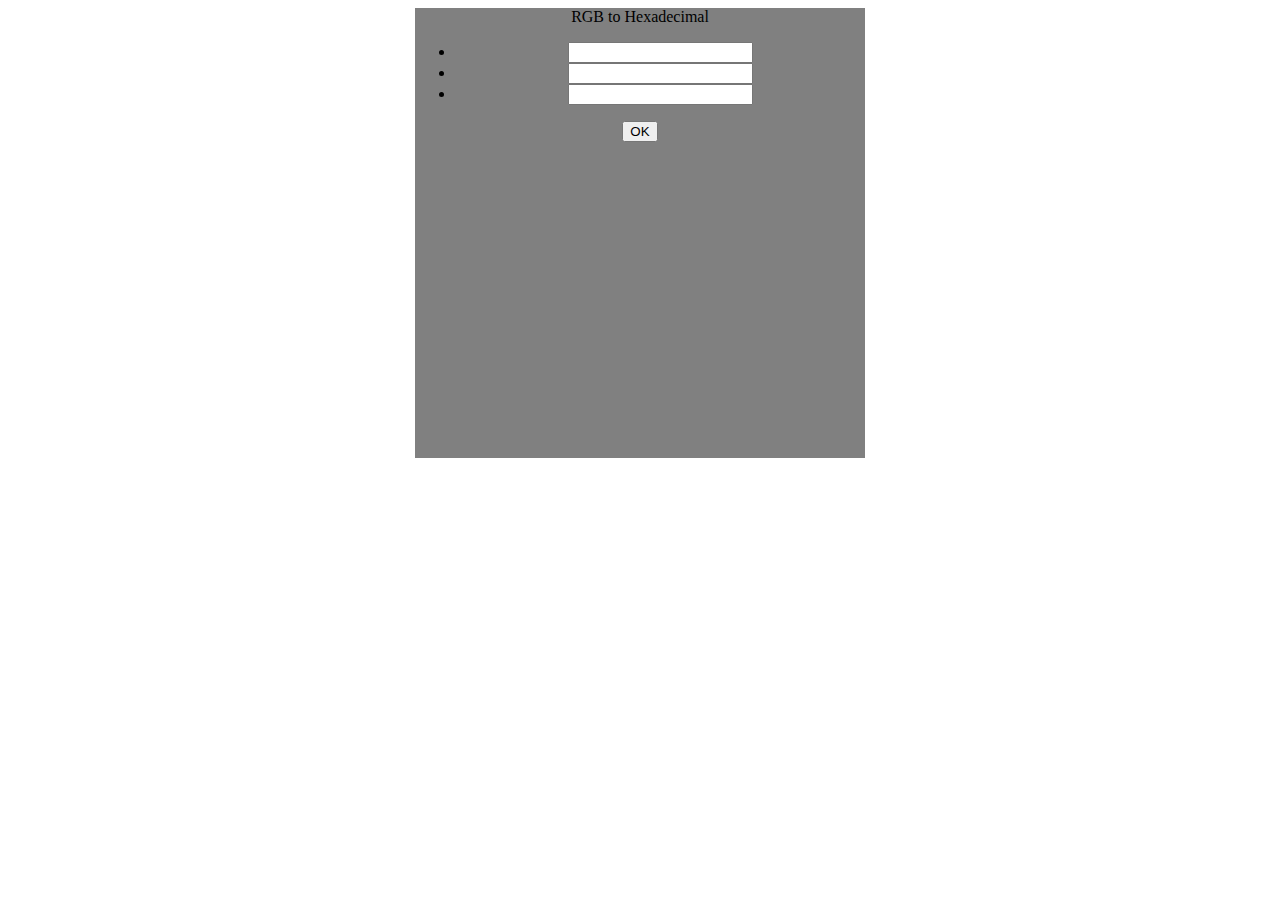
==== index.html @ 55b4a5d7 "Update and rename py.html to index.html" ====
﻿<!DOCTYPE html>

<html>

<head>
    <!--<link rel="stylesheet" href="https://pyscript.net/alpha/pyscript.css" />-->
    <script defer src="https://pyscript.net/alpha/pyscript.js"></script>
</head>

<body>
    <center>
        <div style="list-style:none; height:450px; width:450px; background-color: grey;">

            <div>RGB to Hexadecimal</div>
            <ul>
                <li>
                    <input type="number" id="red" />
                </li>
                <li>
                    <input type="number" id="green" />
                </li>
                <li>
                    <input type="number" id="blue" />
                </li>
            </ul>
                    <button id="submit-button" type="submit" pys-onClick="my_function">OK</button>
            
            <div style="font-size:47pt;" id="test-output"></div>


           <div style="display:none;">
            <py-script >
                from js import console
                def bin_to_hex(n):
                    j=len(n)-1
                    i=1
                    f=0
                    sum=0
                    h=''
                    while j>=0:
                        if int(n[j])==1:
                            sum+=2**f
                        if i==4 or j==0:
                            h=hex(sum)+h
                            f=-1
                            i=0
                            sum=0
                        j-=1
                        i+=1
                        f+=1
                    return h

                def rgb_to_binary(n):
                    s=''
                    while n>0:
                        s=str(n%2)+s
                        n//=2
                    if s=='':
                        s='0'
                    return s
                def rgb_to_binary(n):
                    s=''
                    while n>0:
                        s=str(n%2)+s
                        n//=2
                    return s
                def hex(n):
                    if n==10:
                        return 'A'
                    if n==11:
                        return 'B'
                    if n==12:
                        return 'C'
                    if n==13:
                        return 'D'
                    if n==14:
                        return 'E'
                    if n==15:
                        return 'F'
                    return str(n)
                def bin_to_hex(n):
                    j=len(n)-1
                    i=1
                    f=0
                    sum=0
                    h=''
                    while j>=0:
                        if int(n[j])==1:
                            sum+=2**f
                        if i==4 or j==0:
                            h=hex(sum)+h
                            f=-1
                            i=0
                            sum=0
                        j-=1
                        i+=1
                        f+=1
                    return h
                def final(n):
                    if len(bin_to_hex(rgb_to_binary(n)))==1:
                        return '0'+bin_to_hex(rgb_to_binary(n))
                    elif len(bin_to_hex(rgb_to_binary(n)))==0:
                        return '00'
                    return bin_to_hex(rgb_to_binary(n))
                def my_function(*args, **kwargs):
                    red = int(Element('red').element.value)
                    green = int(Element('green').element.value)
                    blue = int(Element('blue').element.value)
                    red = final(red)
                    blue = final(blue)
                    green = final(green)
                    text = '#'+red+blue+green
                    document.body.style.backgroundColor = text
                    Element('test-output').element.innerText = text
                    

            </py-script>
                </div>
        </div>

    </center>
</body>
</html>
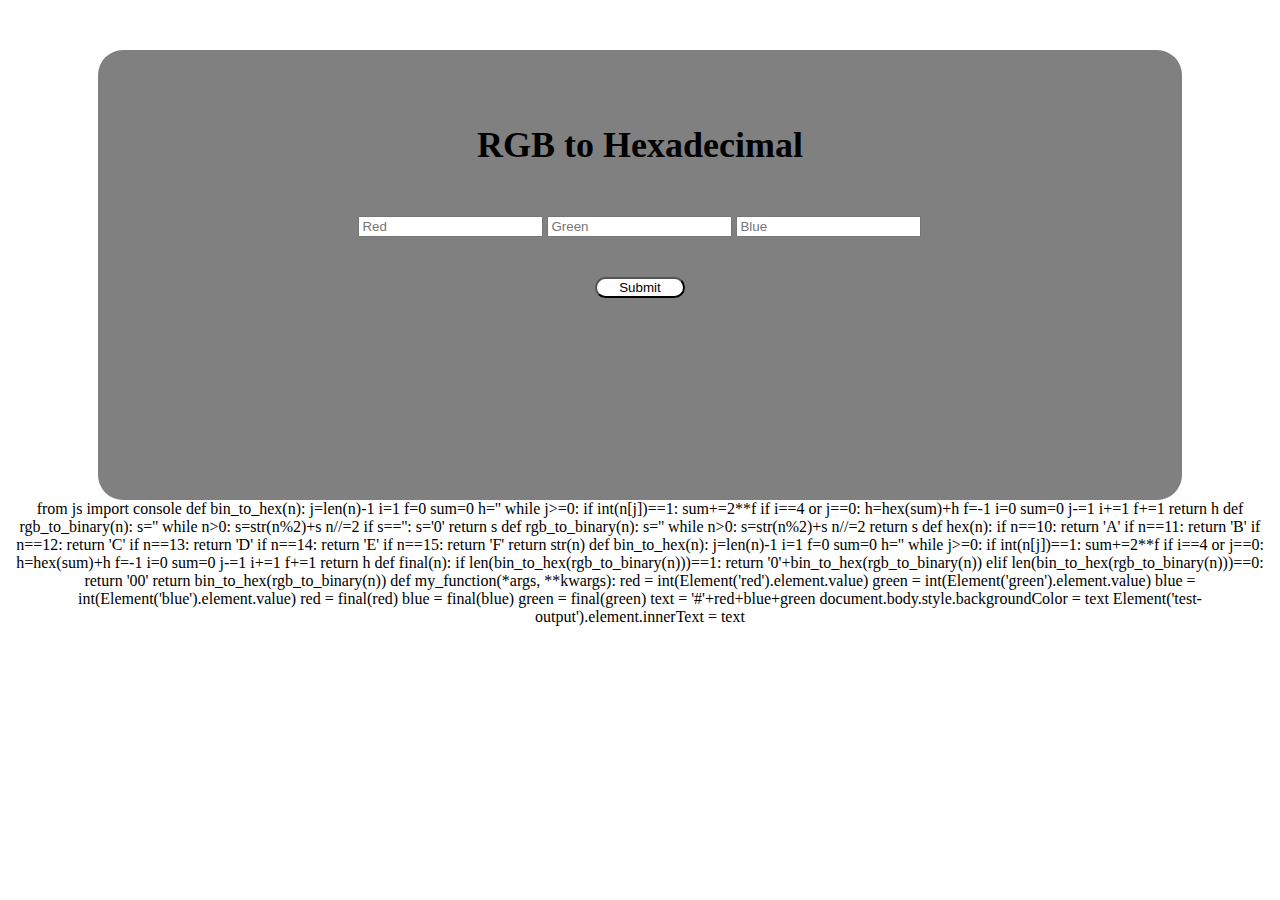
==== commit 5be37587: "Update index.html" ====
--- a/index.html
+++ b/index.html
@@ -1,35 +1,30 @@
-﻿<!DOCTYPE html>
+<!DOCTYPE html>
 
 <html>
 
 <head>
-    <!--<link rel="stylesheet" href="https://pyscript.net/alpha/pyscript.css" />-->
+    <link rel="stylesheet" href="https://pyscript.net/alpha/pyscript.css" />
+    <link rel="stylesheet" href="css.css" />
     <script defer src="https://pyscript.net/alpha/pyscript.js"></script>
 </head>
 
 <body>
+
     <center>
-        <div style="list-style:none; height:450px; width:450px; background-color: grey;">
+        <div class="class1">
 
-            <div>RGB to Hexadecimal</div>
-            <ul>
-                <li>
-                    <input type="number" id="red" />
-                </li>
-                <li>
-                    <input type="number" id="green" />
-                </li>
-                <li>
-                    <input type="number" id="blue" />
-                </li>
-            </ul>
-                    <button id="submit-button" type="submit" pys-onClick="my_function">OK</button>
-            
+            <div><h1>RGB to Hexadecimal</h1></div>
+            <form>
+                <input style="color:red;"type="number" id="red" placeholder="Red" />
+                <input style="color:green;"type="number" id="green" placeholder="Green" />
+                <input style="color:blue;"type="number" id="blue" placeholder="Blue" />
+            </form>
+            <button class="btn"id="submit-button" type="submit" pys-onClick="my_function">Submit</button>
             <div style="font-size:47pt;" id="test-output"></div>
 
+        </div>
 
-           <div style="display:none;">
-            <py-script >
+            <py-script>
                 from js import console
                 def bin_to_hex(n):
                     j=len(n)-1
@@ -115,8 +110,6 @@
                     
 
             </py-script>
-                </div>
-        </div>
 
     </center>
 </body>
--- a/css.css
+++ b/css.css
@@ -0,0 +1,35 @@
+body
+{
+}
+.class1 ul li {
+
+    margin-right: 10%;
+    margin-top: 10%;
+    display: inline-block;
+    color: red;
+    display: flex;
+    flex-wrap: wrap;
+    justify-content: space-between;
+}
+.class1 h1{
+    margin-bottom:50px;
+    font-size:36px;
+}
+.class1{
+    border-radius:25px; 
+    padding-top:50px;
+    padding-right:100px;
+    padding-left:100px;
+    width:70%;
+    height:400px;
+    margin-top:50px;
+    background-color: grey;
+
+}
+.class1 button {
+    border-radius: 25px;
+    background-color: white;
+    width:90px;
+    margin-top:40px;
+
+}
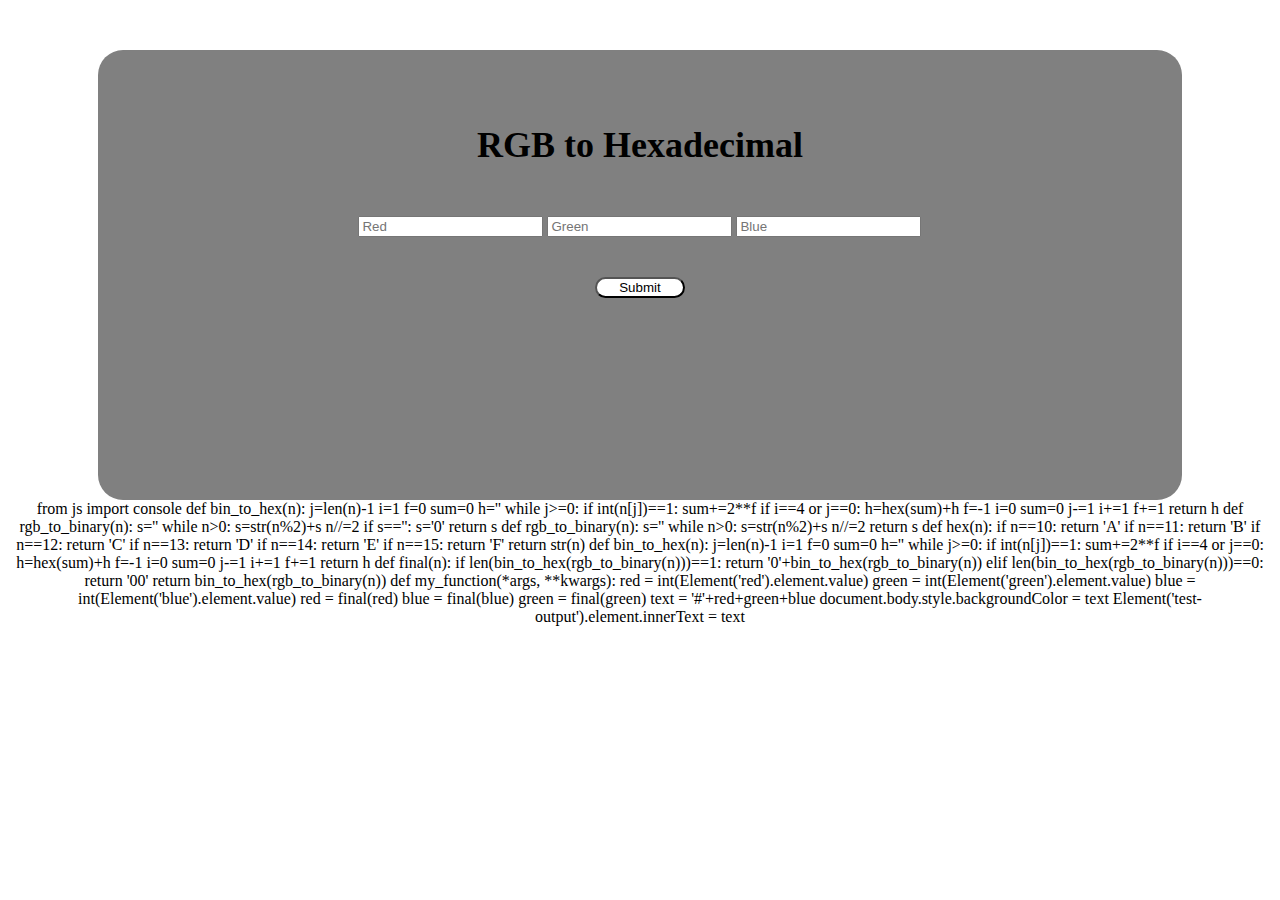
==== commit eab53b50: "Update index.html" ====
--- a/index.html
+++ b/index.html
@@ -104,7 +104,7 @@
                     red = final(red)
                     blue = final(blue)
                     green = final(green)
-                    text = '#'+red+blue+green
+                    text = '#'+red+green+blue
                     document.body.style.backgroundColor = text
                     Element('test-output').element.innerText = text
                     
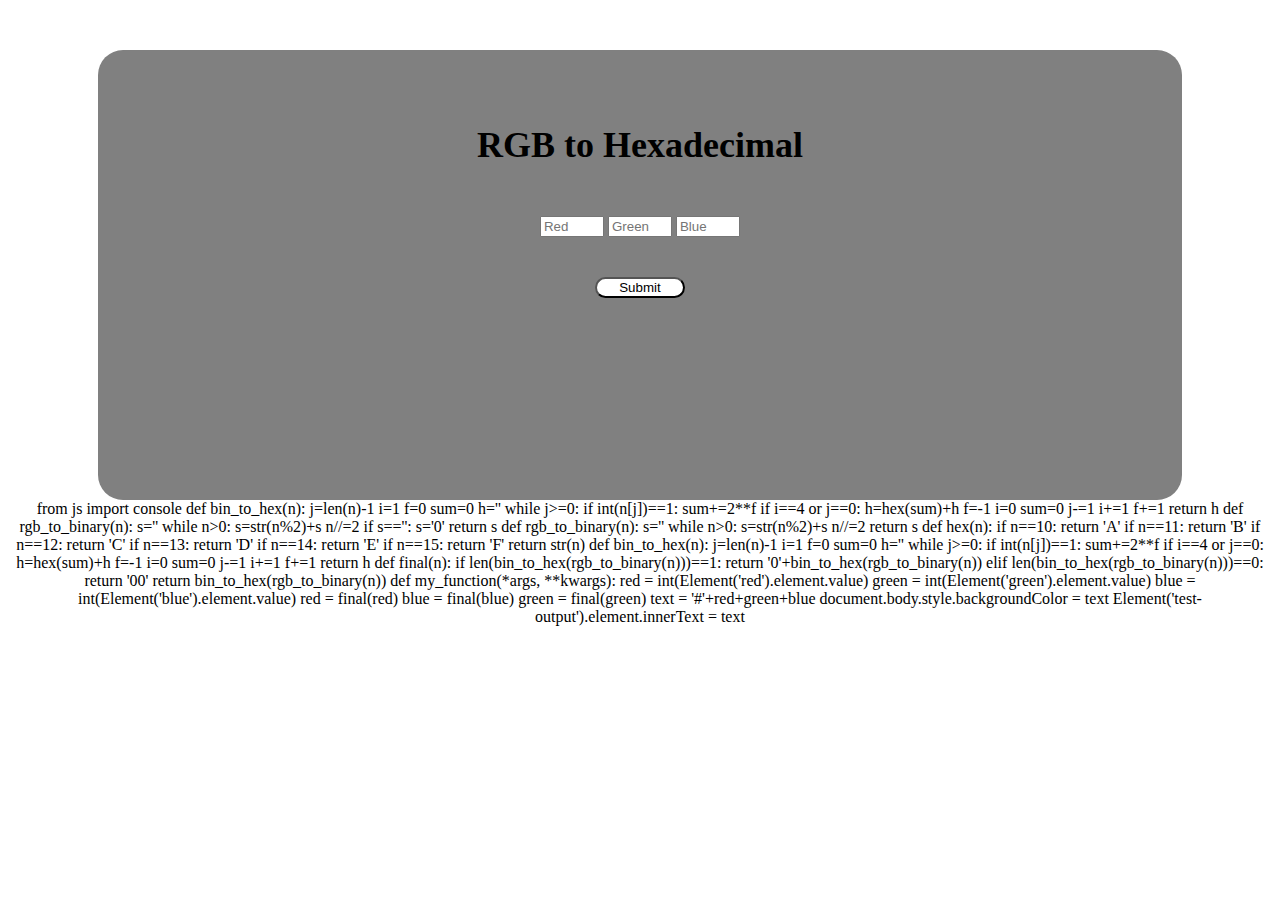
==== commit d67d9e94: "Update index.html" ====
--- a/index.html
+++ b/index.html
@@ -15,9 +15,9 @@
 
             <div><h1>RGB to Hexadecimal</h1></div>
             <form>
-                <input style="color:red;"type="number" id="red" placeholder="Red" />
-                <input style="color:green;"type="number" id="green" placeholder="Green" />
-                <input style="color:blue;"type="number" id="blue" placeholder="Blue" />
+                <input style="color:red;"type="number" id="red" placeholder="Red" min="0" max="255"/>
+                <input style="color:green;"type="number" id="green" placeholder="Green"  min="0" max="255"/>
+                <input style="color:blue;"type="number" id="blue" placeholder="Blue" min="0" max="255"/>
             </form>
             <button class="btn"id="submit-button" type="submit" pys-onClick="my_function">Submit</button>
             <div style="font-size:47pt;" id="test-output"></div>
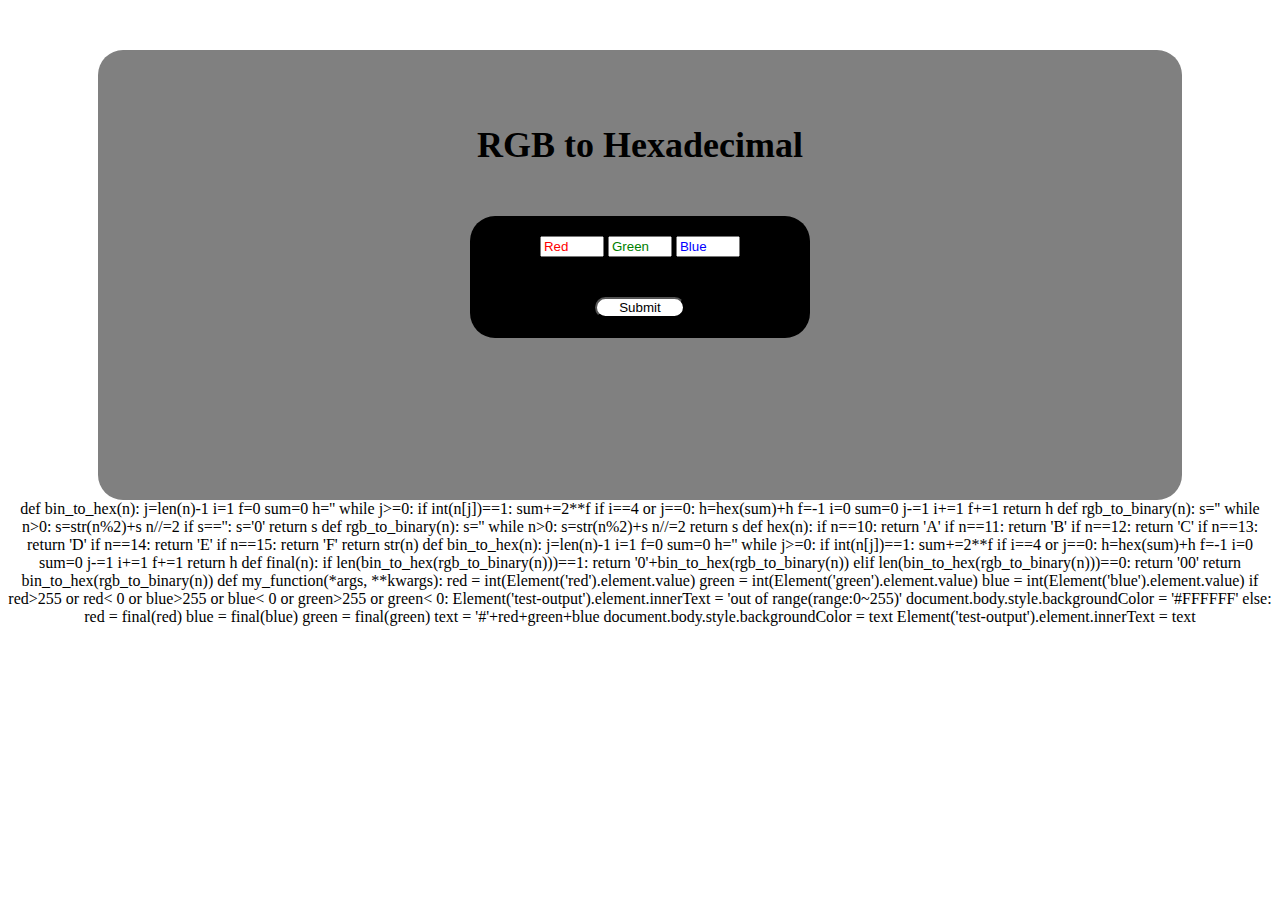
==== commit 610b9ac5: "Update index.html" ====
--- a/index.html
+++ b/index.html
@@ -14,18 +14,19 @@
         <div class="class1">
 
             <div><h1>RGB to Hexadecimal</h1></div>
-            <form>
-                <input style="color:red;"type="number" id="red" placeholder="Red" min="0" max="255"/>
-                <input style="color:green;"type="number" id="green" placeholder="Green"  min="0" max="255"/>
-                <input style="color:blue;"type="number" id="blue" placeholder="Blue" min="0" max="255"/>
-            </form>
-            <button class="btn"id="submit-button" type="submit" pys-onClick="my_function">Submit</button>
-            <div style="font-size:47pt;" id="test-output"></div>
-
+            <div class="form">
+                <form>
+                    <a class="red"><input  type="number" id="red" placeholder="Red" min="0" max="255" /></a>
+                    <a class="green"><input  type="number" id="green" placeholder="Green" min="0" max="255" /></a>
+                    <a class="blue"><input  type="number" id="blue" placeholder="Blue" min="0" max="255" /></a>
+                </form>
+                <button class="btn" id="submit-button" type="submit" pys-onClick="my_function">Submit</button>
+                <div style="font-size:47pt;" id="test-output"></div>
+            </div>
         </div>
 
             <py-script>
-                from js import console
+
                 def bin_to_hex(n):
                     j=len(n)-1
                     i=1
@@ -101,12 +102,18 @@
                     red = int(Element('red').element.value)
                     green = int(Element('green').element.value)
                     blue = int(Element('blue').element.value)
-                    red = final(red)
-                    blue = final(blue)
-                    green = final(green)
-                    text = '#'+red+green+blue
-                    document.body.style.backgroundColor = text
-                    Element('test-output').element.innerText = text
+                    if red>255 or red< 0 or blue>255 or blue< 0 or green>255 or green< 0:
+                        Element('test-output').element.innerText = 'out of range(range:0~255)'
+                        document.body.style.backgroundColor = '#FFFFFF'
+                    else:
+                        red = final(red)
+                        blue = final(blue)
+                        green = final(green)
+                        text = '#'+red+green+blue
+                        document.body.style.backgroundColor = text
+                        Element('test-output').element.innerText = text
+
+
                     
 
             </py-script>
--- a/css.css
+++ b/css.css
@@ -33,3 +33,20 @@
     margin-top:40px;
 
 }
+.form{
+    background:black;
+    border-radius:25px;
+    width:300px;
+    padding:20px;
+}
+.red ::placeholder {
+    color: red;
+    opacity: 9;
+}
+.green ::placeholder {
+    color: green;
+}
+.blue ::placeholder {
+    color: blue;
+}
+
